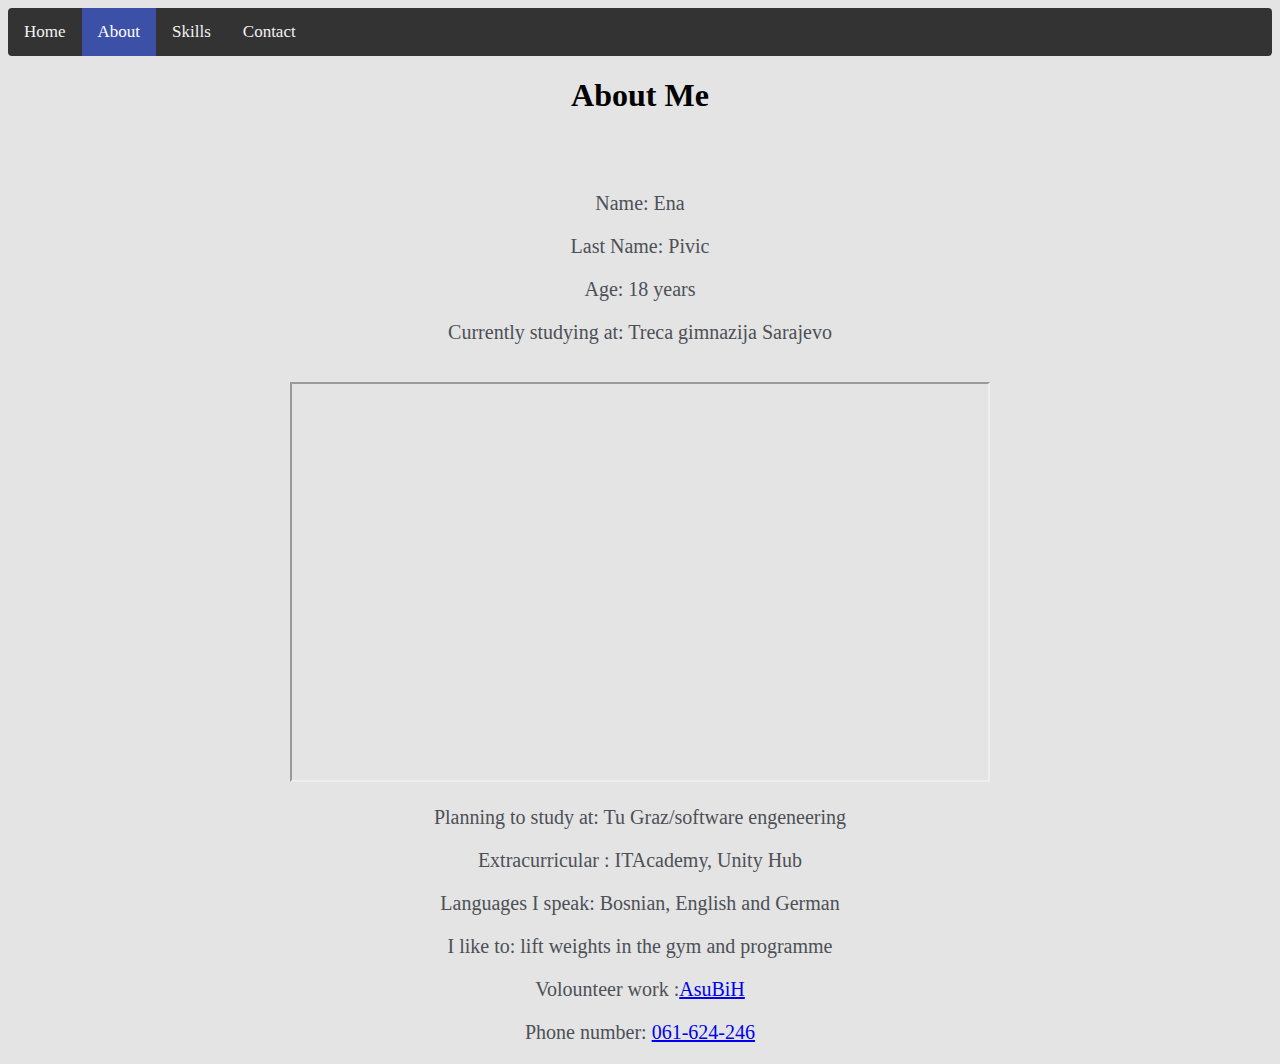
==== about.html @ a6180c4b "portfolio initial commit" ====
<!DOCTYPE html>
<html>

    <head>
        <title>Portofolio</title>
        <meta charset="UTF-8">
        <meta name="viewport" content="width=device-width, initial-scale=1">
        <link rel="stylesheet" href="style.css"  >
        <link rel="stylesheet" href="https://cdnjs.cloudflare.com/ajax/libs/font-awesome/4.7.0/css/font-awesome.min.css">
    </head>
 <style>
   p{
    color: rgb(77, 80, 87);
    font-size: 20px;
   }

p.a:link {
  color: rgb(140, 140, 167);
}

/* visited link */
p.a:visited {
  color: rgb(26, 51, 100);
}

/* mouse over link */
p.a:hover {
  color: rgba(105, 255, 163, 0.26);
}

</style>
    <body>
        <div class="topnav" id="myTopnav">
            <a href="index.html" >Home</a>
            <a href="about.html" class="active">About</a>
            <a href="skills.html">Skills</a>
            <a href="contact.html">Contact</a>
            <a href="javascript:void(0);" class="icon" onclick="myFunction()">
              <i class="fa fa-bars"></i>
            </a>
          </div>
          
   
           
      
        <h1>About Me</h1>   

        <div class="div-skills">
        <br>
        <br>
        <p>Name: Ena</p>
        <p>Last Name: Pivic</p>
        <p>Age: 18 years</p>
        <p>Currently studying at: Treca gimnazija Sarajevo</p>
        <br>
     

        <iframe src="https://www.treca-gimnazija.edu.ba" name="iframe_a" height="400px" width="700px"></iframe>
     
        <p>Planning to study at: Tu Graz/software engeneering</p>
        <p>Extracurricular : ITAcademy, Unity Hub</p>
        <p>Languages I speak: Bosnian, English and German</p>
        <p>I like to: lift weights in the gym and programme </p>
        <p>Volounteer work :<a href="https://asubih.ba" target="_blank">AsuBiH</a> </p>
        <p>Phone number: <a href=“tel:061-624-246”>061-624-246</a></p> 

      </div>
   
                
        
       
     

   


    

          
          <script>
            function myFunction() {
              var x = document.getElementById("myTopnav");
              if (x.className === "topnav") {
                x.className += " responsive";
              } else {
                x.className = "topnav";
              }
            }
            </script> 
                 </body>
      
</html>
---- style.css ----
h1
{
    text-align: center;
}
div.div-skills
{
  align-items: center;
  text-align: center;

}

#p{
  text-align:center ;
}
body{
  background-color: rgb(227, 228, 227);

}
  div.gallery img {
    width: 100%;
    height: auto;
    border-radius: 8px;
  }

  * {
    box-sizing: border-box;
   
  }
  .responsive {
    padding: 0 6px;
    float: left;
    width: 24.99999%;
  }
 
input[type=text], select, textarea {
    width: 100%;
    padding: 12px;
    border: 1px solid #ccc;
    border-radius: 4px;
    resize: vertical;
  }
  
  input[type=email], select, textarea {
    width: 100%;
    padding: 12px;
    border: 1px solid #ccc;
    border-radius: 4px;
    resize: vertical;
  }


  input[type=date], select, textarea {
    width: 100%;
    padding: 12px;
    border: 1px solid #ccc;
    border-radius: 4px;
    resize: vertical;
  }
  label {
    padding: 12px 12px 12px 0;
    display: inline-block;
  }
  
  input[type=submit] {
    background-color: #383f3c;
    color: white;
    padding: 12px 20px;
    border: none;
    border-radius: 4px;
    cursor: pointer;
    float: right;
  }
  
  input[type=submit]:hover {
    background-color: #616361;
  }  
  input[type=reset] {
    background-color: #383f3c;
    color: white;
    padding: 12px 20px;
    border: none;
    border-radius: 4px;
    cursor: pointer;
    float: right;
  }
  
  input[type=reset]:hover {
    background-color: #3d50a7;
  }
  
  .container {
   
    margin: auto;
   width: 40%;
   padding: 10px;
  }
  .container-img{

    margin: auto;
   width: 90%;
   padding: 20px;
  }
  
  .col-25 {
    float: left;
    width: 25%;
    margin-top: 6px;
  }
  
  .col-75 {
    float: left;
    width: 75%;
    margin-top: 6px;
  }
  
  .row:after {
    content: "";
    display: table;
    clear: both;
  }

 
  @media only screen and (max-width: 700px) {
    .responsive {
      width: 49.99999%;
      margin: 6px 0;
      float: left;
    }
  }
  
  @media only screen and (max-width: 500px) {
    .responsive {
      width: 100%;
    }
  }
  @media screen and (max-width: 600px) {
    .col-25, .col-75, input[type=submit] {
      width: 100%;
      margin-top: 0;
    }
}




@media screen and (max-width: 3000px) {
  .container-img{

    margin: auto;
   width: 80%;
   padding: 20px;
  }
}



#socials{
  background-color: #333;
  height: 200px;
  align-items: center;
  text-align: center;
}


.topnav {
  overflow: hidden;
  background-color: #333;
  border-radius: 4px;

}

.topnav a {
  float: left;
  display: block;
  color: #f2f2f2;
  text-align: center;
  padding: 14px 16px;
  text-decoration: none;
  font-size: 17px;
}

.topnav a:hover {
  background-color: #ddd;
  color: black;
}

.topnav a.active {
  background-color: #3d50a7;
  color: white;
}

.topnav .icon {
  display: none;
  height: 50px;
}

@media screen and (max-width: 600px) {
  .topnav a:not(:first-child) {display: none;}
  .topnav a.icon {
    float: right;
    display: block;
  margin: 0;
    padding:0;
  }
  iframe{
    width: 80%
  }
  .topnav{
    width: 100%;
  }
}

@media screen and (max-width: 600px) {
  .topnav.responsive {position: relative;}
  .topnav.responsive .icon {
    position: absolute;
    right: 0;
    top: 0;
  }
  .topnav.responsive a {
    float: none;
    display: block;
    text-align: left;
  }
}



.fa {
  padding: 20px;
  font-size: 20px;
  width: 40px;
  height: 40px;
  text-align: center;
  text-decoration: none;
  margin: 5px 5px;
  border-radius: 50%;
}

.fa:hover {
    opacity: 0.7;
}

.fa-facebook {
  background: #3B5998;
  background-size:cover;
  color: white;
  height: fit-content;
  width: fit-content;
 
}



.fa-instagram {
  background: #125688;
  color: white;
  height: fit-content;
  width: fit-content;
}
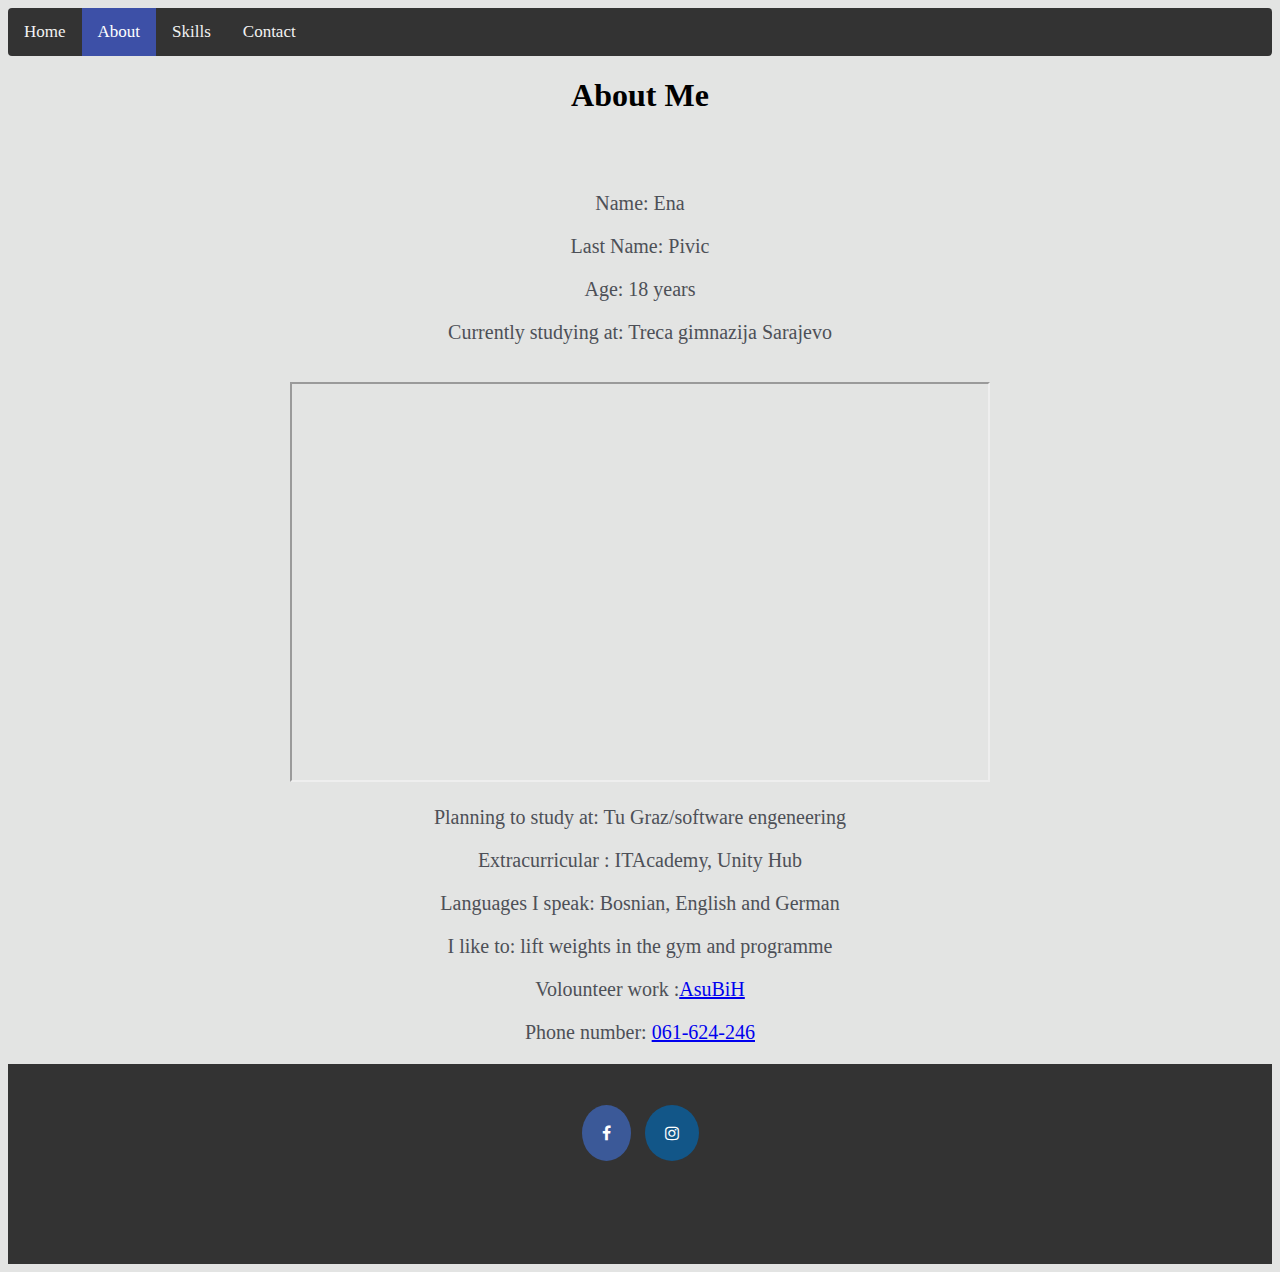
==== commit ad1640ed: "update" ====
--- a/about.html
+++ b/about.html
@@ -66,15 +66,12 @@
 
       </div>
    
-                
-        
-       
-     
-
-   
-
-
-    
+      <div id="socials">
+        <br>
+        <br>
+        <a href="#" class="fa fa-facebook" target="_blank"></a>
+        <a href="#" class="fa fa-instagram" ></a>
+     </div>
 
           
           <script>
